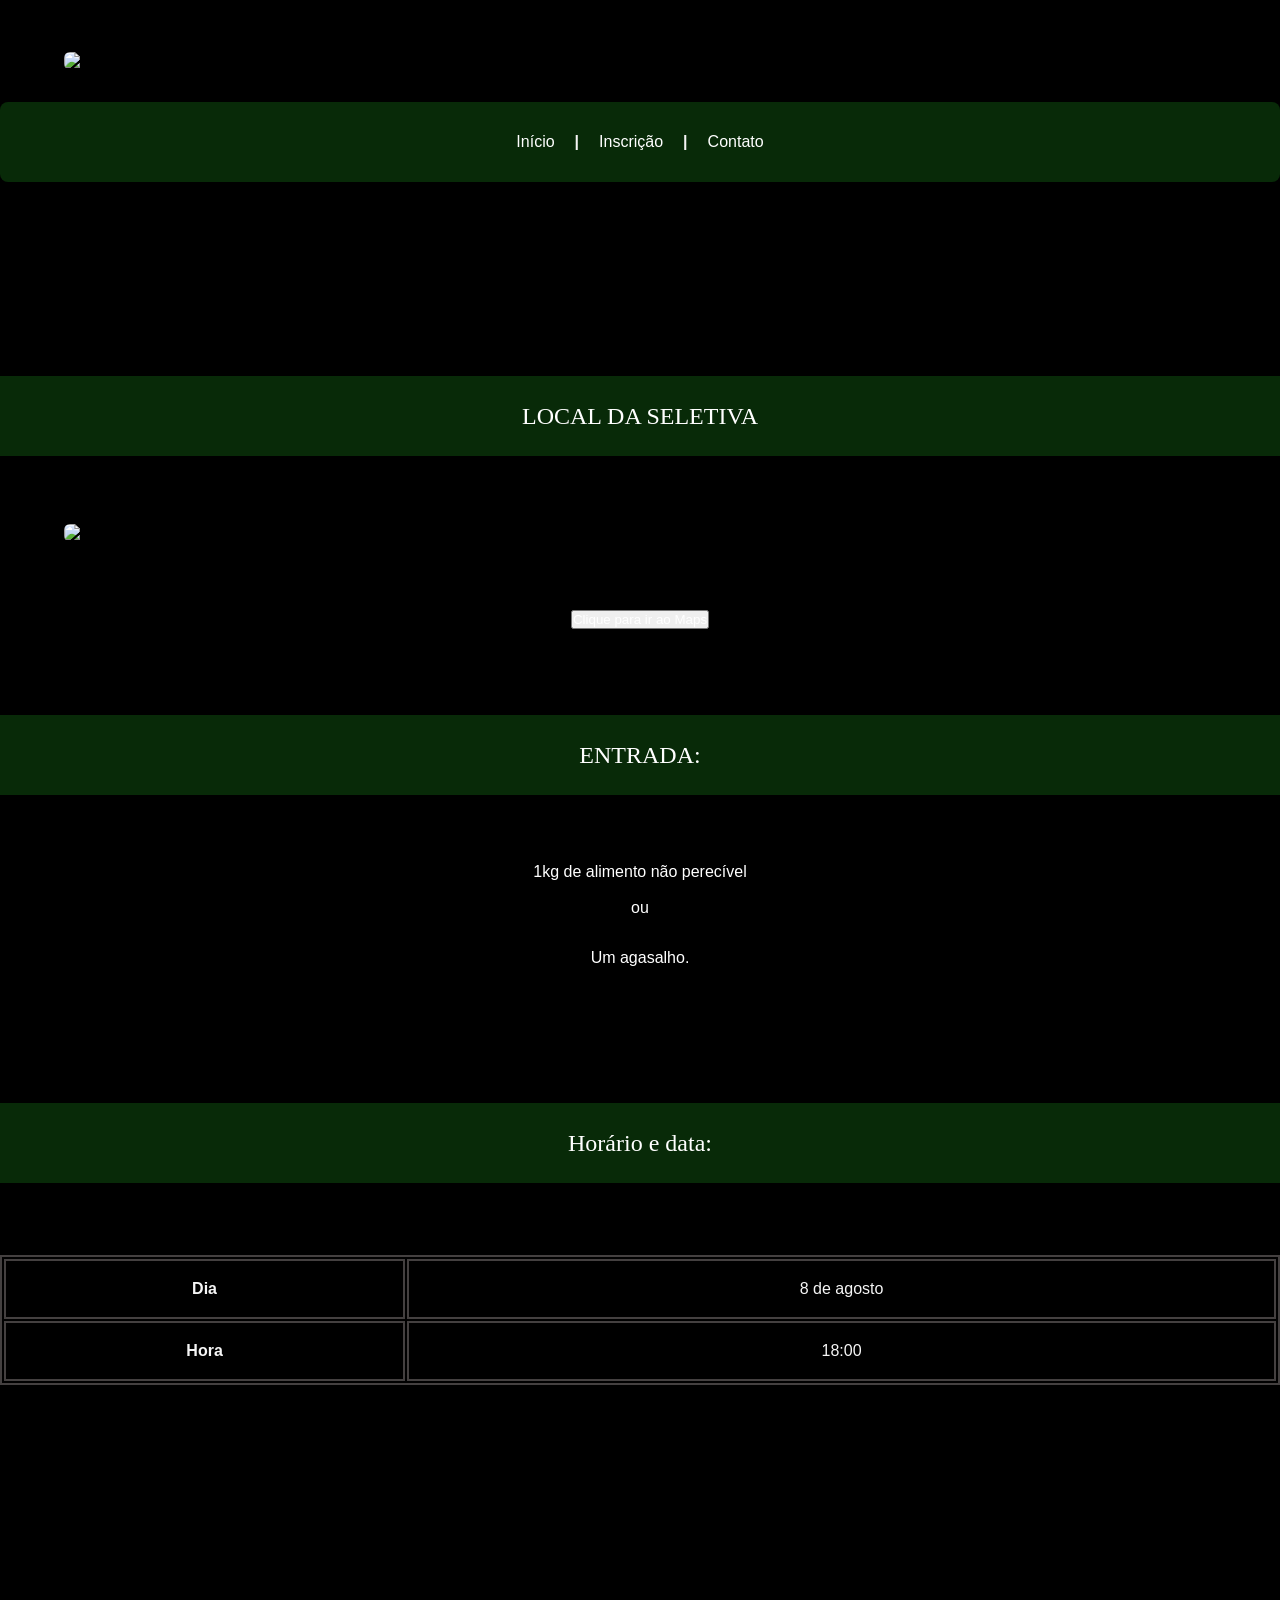
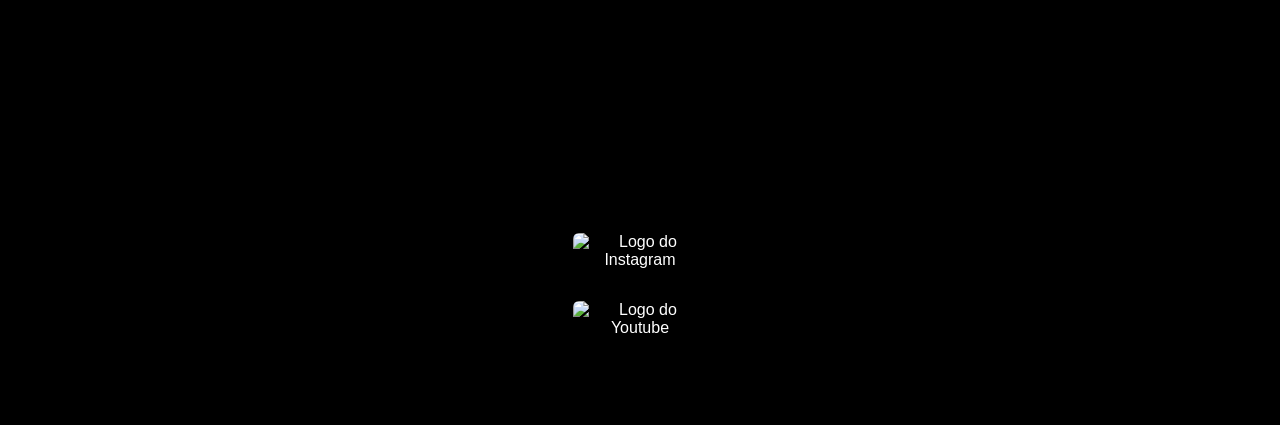
==== informacoes.html @ 6ff8817f "site-evento" ====
<!DOCTYPE html>

<html style="background-color: black;" lang="pt-BR">
    <head>
        <meta charset="utf-8">
        <meta name="viewport" content="width=device-width, initial-scale=1.0">
        <meta name="description" content="Página de informações sobre a seletiva de rap da Batalha da Junção em Rio Grande, RS.">
        <link rel="preconnect" href="https://fonts.googleapis.com">
        <link rel="preconnect" href="https://fonts.gstatic.com" crossorigin>
        <link href="https://fonts.googleapis.com/css2?family=Alfa+Slab+One&family=Alumni+Sans:ital,wght@0,100..900;1,100..900&family=Cinzel:wght@400..900&family=Oswald:wght@200..700&family=Rajdhani:wght@300;400;500;600;700&family=Rubik+Spray+Paint&display=swap" rel="stylesheet">
        <title>Informações sobre a Seletiva BDJ</title>

        <link 
        rel="stylesheet"
        href="style.css">
    </head>

    <body>    
        <header>

            <img src="img/batalhajuncaologo2.png" width="150" height="auto" alt="Logo Batalha da Junção">

            <nav>    
                        
                            <a href="../Site_evento/index.html">Início</a>                    
                        <b>|</b>
                            <a href="../Site_evento/inscricao.html">Inscrição</a>
                        <b>|</b>
                            <a href="#contato">Contato</a>

            </nav>
             
            <div>
                <small>© 2026 Lucca Menestrino. Todos os direitos reservados.</small>
            </div>
        </header>

            <br><br><br><br>  <br><br><br><br>

            <section id="informaçoes">

            <div>
                <h1>LOCAL DA SELETIVA</h1>
            </div>

                <br><br>

                <img src="img/vila-junçao.png" width="auto" height="auto" alt="Localização do evento no Google Maps">

                <br><br>

                <button type="button">
                <a href="https://search.brave.com/maps/place/loc4BXCLFGKDAZAMBQLO3C3CQD2KYB5RSS7IAAAAAAA%3D?bbox=-52.119%2C-32.049%2C-52.118%2C-32.049">Clique para ir ao Maps</a>
                </button>
            </div>

                <br><br><br><br>

            
                <div>
                <h1>ENTRADA:</h1>
                </div>

                <br><br>

                <ul>
                    <li><p>1kg de alimento não perecível <br><br>ou</p></li>
                    <li><p>Um agasalho.</p></li>
                </ul>
            </div>

            <br><br><br><br>

            <div>
                <table border="2">
                    
                    <div>
                    <h1>Horário e data:</h1>
                    </div>

                    <br><br><br><br>
                    
                    <tbody>
                    <tr>
                        <td colspan="2"><strong>Dia</strong></td>
                        <td colspan="2">8 de agosto</td>
                    </tr>

                    <tr>
                        <td colspan="2">
                            <strong>Hora</strong>
                        </td>
                        <td colspan="2">18:00</td>
                    </tr>
                    </tbody>
                </table>
            </div>
        </section>

        <br><br><br><br> <br><br><br><br> <br><br><br><br> <br><br><br><br> <br><br><br><br>

        <footer>
        <section id="contato">
            <aside>
            <a href="https://www.instagram.com/" target="_blank"><img class="img2" src="img/instagramlogo.png" width="40" height="auto" alt="Logo do Instagram"></a>
            <a href="https://www.youtube.com/" target="_blank"><img class="img2" src="img/youtube-logo.webp" width="40" height="auto" alt="Logo do Youtube"></a>
            </aside>
        </section>
        </footer>
    </body>
</html>
---- style.css ----
:root {
    /* --fonte-banner: "Cinzel", serif;
    --fonte-titulo: "Oswald", sans-serif;
    --fonte-sub-titulo: "Alumni Sans", sans-serif;
    --fonte-paragrafo-descritivo: "Cinzel", serif;
    --fonte-paragrafo: "Cinzel", serif;
    --fonte-cabecalho: "Rajdhani", sans-serif; */

    --fonte-titulo: "Idiqlat", serif;;
    --fonte-cards-titulo: "Libertinus Keyboard", system-ui;
    --fonte-texto: "Poiret One", sans-serif;
    --fonte-detalhe: "Geo", sans-serif;

    --fonte-expessura-titulo: 400;
    --fonte-expessura-cards-titulo: 400;
    --fonte-expessura-texto: 400;
    --fonte-expessura-detalhe: 400;

    --fonte-estilo-titulo: uppercase;
    --fonte-estilo-cards-titulo: normal;
    --fonte-estilo-texto: normal;
    --fonte-estilo-detalhe: normal;

    --espacamento-sm: 16px;
    --espacamento-m: 32px;
    --espacamento-bg: 48px;

    --cor-de-fundo: #04030d;
    --cor-cards: rgb(8, 42, 8);
    --cor-da-borda: rgb(68, 64, 64);
}

* {
    box-sizing: border-box;
    margin: 0;
    padding: 0;
    /* border: 1px solid red; */
}

html, body {
    width: 100%;
    height: 100%;
}

body {
    text-align: center;
    
}

nav {
    display: flex;
    justify-content: center;
    align-items: center;
    gap: 20px;
    background-color: var(--cor-cards);
    height: 80px;
    border-radius:8px;
    font-family: var(--fonte-detalhe);
    font-weight: var(--fonte-expessura-detalhe);
    font-style: var(--fonte-estilo-detalhe);
    max-width: 100%;
}

a {
    text-decoration: none; 
    color: white;
    font-family: var(--fonte-texto);
    font-weight: var(--fonte-expessura-texto);
    font-style: var(--fonte-estilo-texto);
}


b {
    color: whitesmoke; 
}

header {
    text-align: center; 
    padding-top: 20px;
}

img {
    display: block; 
    margin: 0 auto;
    border-radius: 6px;
    margin-top: var(--espacamento-m);
    margin-bottom: var(--espacamento-m);
}

.img-logo {
    width: 100px;
    height: auto;
}

.img-creditos {
    width: 60px;
    height: auto;
}

h1, h2, h3 {
    color: white;
    margin-top: var(--espacamento-m);
    text-shadow: 1px black;
}

h1, h2 {
    display: flex;
    justify-content: center;
    align-items: center;
    background-color: var(--cor-cards);
    font-family: var(--fonte-titulo);
    font-weight: var(--fonte-expessura-titulo);
    font-style: var(--fonte-expessura-titulo);
    height: 80px;
    
}

h3 {
    font-family: var(--fonte-cards-titulo);
    font-weight: var(--fonte-expessura-detalhe);
    font-style: var(--fonte-expessura-detalhe);
}

p {
    font-family: var(--fonte-texto);
    font-weight: var(--fonte-expessura-texto);
    font-style: var(--fonte-expessura-texto);
    
    margin-top: var(--espacamento-m);
    margin-bottom: var(--espacamento-m);
    color: white;
}

.descricao {
    font-size: 16px;
    color: gray;
}

abbr {
    text-decoration: none;
}

#sobre {
    margin-top: var(--espacamento-bg);
    margin-bottom: var(--espacamento-bg);
}

.titulo h1, h2 {
    display: flex;
    align-items: center;
    height: 50px;
    background-color: black;
}

#sobre h1, h2 {
    margin-top: 0;
    margin-bottom: 0;
}

#sobre .formulario {
    margin-top: var(--espacamento-bg);
}

form {
    color: goldenrod;
    display: flex;
    justify-content: center;
    gap: 20px;
    margin-top: var(--espacamento-m);
}

span {
    color: goldenrod;
}

tr {
    height: 60px;
}

table {
    color: whitesmoke;
    width: 100%;
    max-width: 100%;
    font-family: var(--fonte-detalhe);
    font-weight: var(--fonte-expessura-detalhe);
    font-style: var(--fonte-estilo-detalhe);
}

table, th, td {
    border: 2px solid var(--cor-da-borda);
}

#palestrantes span {
    font-size: larger;
}

#premiacao {
    margin-top: var(--espacamento-bg);
    margin-bottom: var(--espacamento-bg);
}

footer {
    display: flex;
    justify-content: space-around;
    flex-wrap: wrap;
    height: 280px;
    gap: 20px;
    align-items: center;
    border-radius: 8px;
    max-width: 100%;
}

.footer-superior a {
    font-size: 80%;
}

.rodape {
    background-color: var(--cor-cards);
    max-width: 100%;
    width: 100%;
}

@media (max-width: 768px) {
    img {
        width: 80%;
    }

    footer {
        height: 280px;
    }

}

@media (min-width: 768px) {
    img {
        width: 90%;
        height: auto;
    }
}
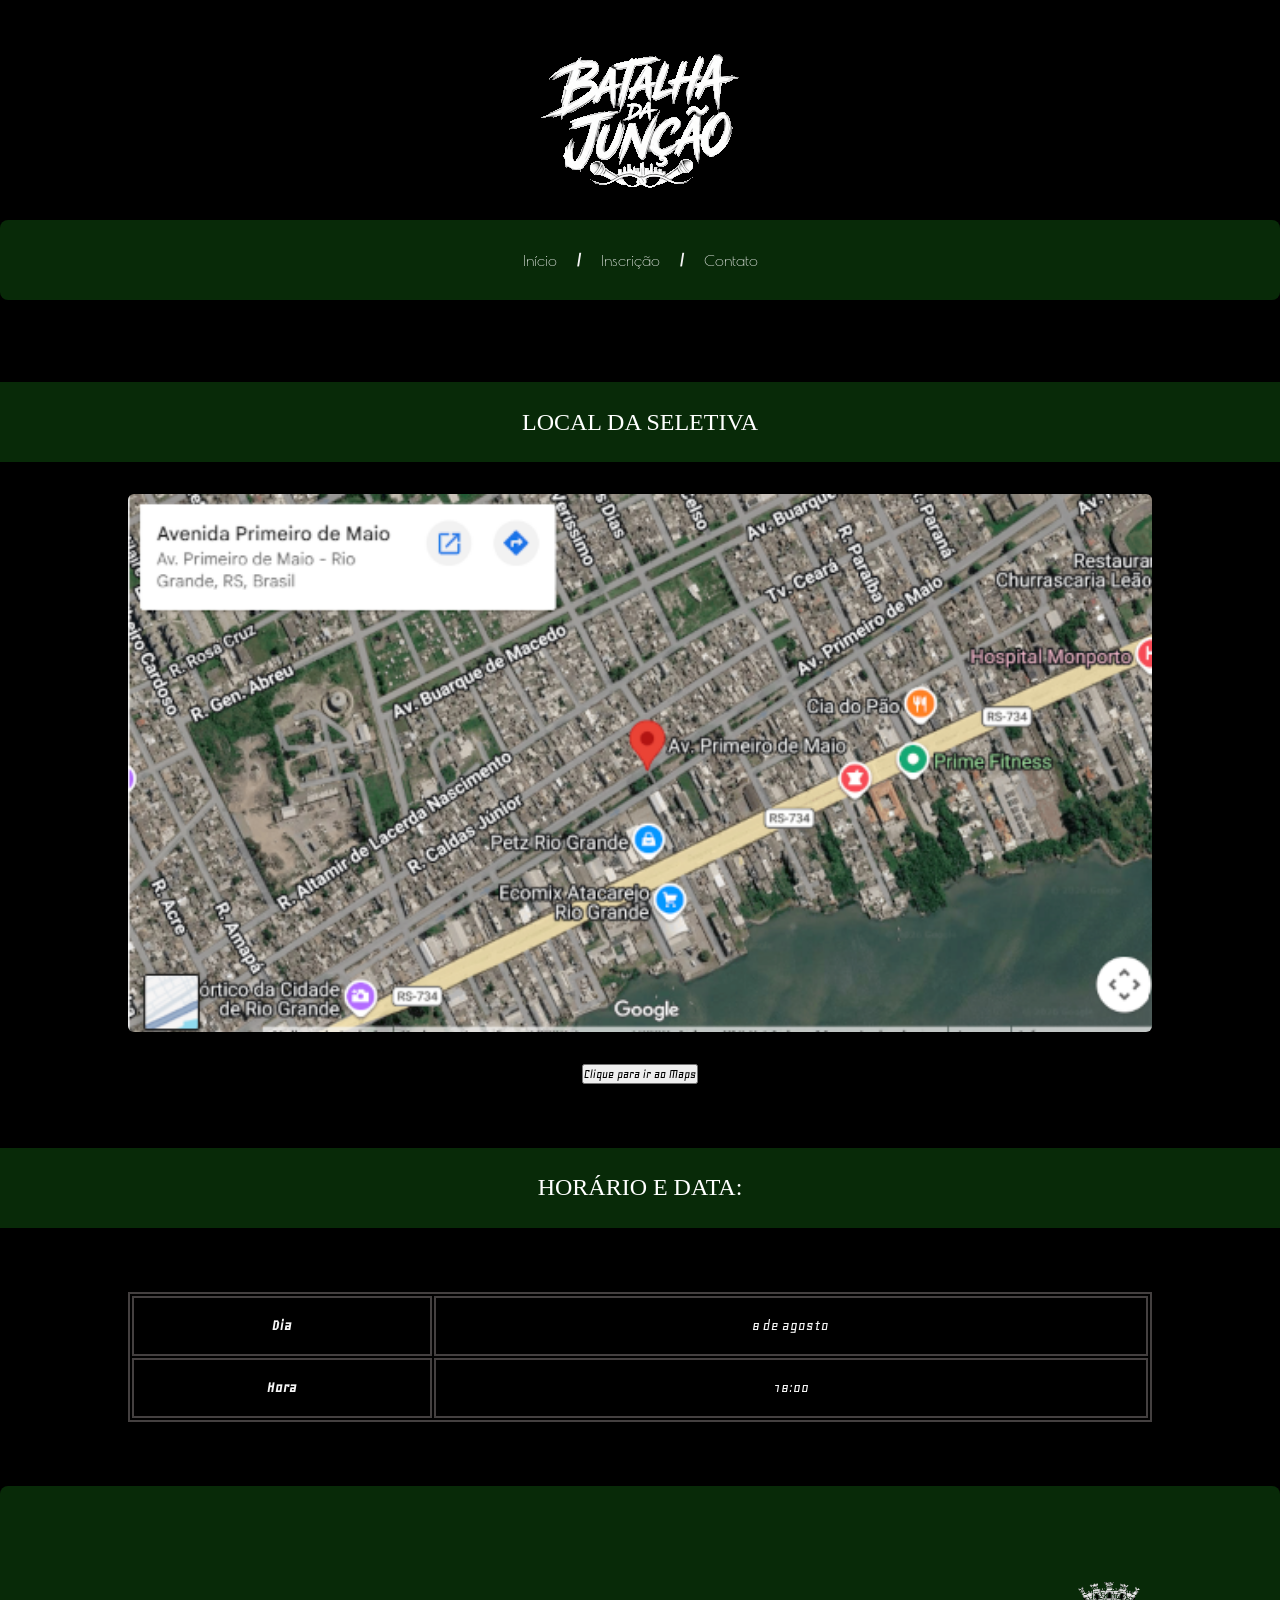
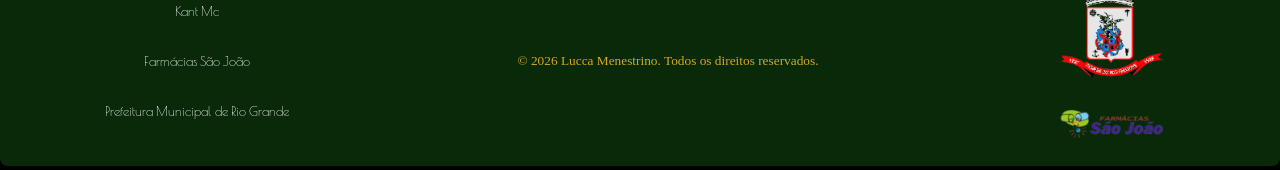
==== commit d84d0ed4: "++ajustes" ====
--- a/informacoes.html
+++ b/informacoes.html
@@ -1,86 +1,70 @@
 <!DOCTYPE html>
 
 <html style="background-color: black;" lang="pt-BR">
-    <head>
-        <meta charset="utf-8">
-        <meta name="viewport" content="width=device-width, initial-scale=1.0">
-        <meta name="description" content="Página de informações sobre a seletiva de rap da Batalha da Junção em Rio Grande, RS.">
-        <link rel="preconnect" href="https://fonts.googleapis.com">
-        <link rel="preconnect" href="https://fonts.gstatic.com" crossorigin>
-        <link href="https://fonts.googleapis.com/css2?family=Alfa+Slab+One&family=Alumni+Sans:ital,wght@0,100..900;1,100..900&family=Cinzel:wght@400..900&family=Oswald:wght@200..700&family=Rajdhani:wght@300;400;500;600;700&family=Rubik+Spray+Paint&display=swap" rel="stylesheet">
-        <title>Informações sobre a Seletiva BDJ</title>
 
-        <link 
-        rel="stylesheet"
-        href="style.css">
-    </head>
+<head>
+    <meta charset="utf-8">
+    <meta name="viewport" content="width=device-width, initial-scale=1.0">
+    <meta name="description"
+        content="Página de informações sobre a seletiva de rap da Batalha da Junção em Rio Grande, RS.">
+    <link rel="preconnect" href="https://fonts.googleapis.com">
+    <link rel="preconnect" href="https://fonts.gstatic.com" crossorigin>
+    <link
+        href="https://fonts.googleapis.com/css2?family=Geo&family=Idiqlat:wght@200;300;400&family=Libertinus+Keyboard&family=Momo+Trust+Display&family=Poiret+One&display=swap"
+        rel="stylesheet">
+    <title>Informações sobre a Seletiva BDJ</title>
 
-    <body>    
-        <header>
+    <link rel="stylesheet" href="css/style.css">
+</head>
 
-            <img src="img/batalhajuncaologo2.png" width="150" height="auto" alt="Logo Batalha da Junção">
+<body>
+    <header>
 
-            <nav>    
-                        
-                            <a href="../Site_evento/index.html">Início</a>                    
-                        <b>|</b>
-                            <a href="../Site_evento/inscricao.html">Inscrição</a>
-                        <b>|</b>
-                            <a href="#contato">Contato</a>
+        <img class="img-logo" src="img/batalha-juncao-logo.png" width="150" height="auto" alt="Logo Batalha da Junção">
 
-            </nav>
-             
-            <div>
-                <small>© 2026 Lucca Menestrino. Todos os direitos reservados.</small>
-            </div>
-        </header>
+        <nav>
 
-            <br><br><br><br>  <br><br><br><br>
+            <a href="index.html">Início</a>
+            <b>|</b>
+            <a href="inscricao.html">Inscrição</a>
+            <b>|</b>
+            <a href="#contato">Contato</a>
 
-            <section id="informaçoes">
+        </nav>
+
+        <div>
+            <small>© 2026 Lucca Menestrino. Todos os direitos reservados.</small>
+        </div>
+    </header>
+
+    <section id="informacoes">
+
+        <div>
+            <h1>LOCAL DA SELETIVA</h1>
+        </div>
+
+
+        <img src="img/vila-junçao-localizacao-600.png" width="auto" height="auto"
+            alt="Localização do evento no Google Maps">
+
+
+        <button type="button">
+            <a
+                href="https://search.brave.com/maps/place/loc4BXCLFGKDAZAMBQLO3C3CQD2KYB5RSS7IAAAAAAA%3D?bbox=-52.119%2C-32.049%2C-52.118%2C-32.049">Clique
+                para ir ao Maps</a>
+        </button>
+        </div>
+    </section>
+    <section id="data">
+        <div>
 
             <div>
-                <h1>LOCAL DA SELETIVA</h1>
+                <h1>Horário e data:</h1>
             </div>
 
-                <br><br>
 
-                <img src="img/vila-junçao.png" width="auto" height="auto" alt="Localização do evento no Google Maps">
-
-                <br><br>
-
-                <button type="button">
-                <a href="https://search.brave.com/maps/place/loc4BXCLFGKDAZAMBQLO3C3CQD2KYB5RSS7IAAAAAAA%3D?bbox=-52.119%2C-32.049%2C-52.118%2C-32.049">Clique para ir ao Maps</a>
-                </button>
-            </div>
-
-                <br><br><br><br>
-
-            
-                <div>
-                <h1>ENTRADA:</h1>
-                </div>
-
-                <br><br>
-
-                <ul>
-                    <li><p>1kg de alimento não perecível <br><br>ou</p></li>
-                    <li><p>Um agasalho.</p></li>
-                </ul>
-            </div>
-
-            <br><br><br><br>
-
-            <div>
-                <table border="2">
-                    
-                    <div>
-                    <h1>Horário e data:</h1>
-                    </div>
-
-                    <br><br><br><br>
-                    
-                    <tbody>
+            <table>
+                <tbody>
                     <tr>
                         <td colspan="2"><strong>Dia</strong></td>
                         <td colspan="2">8 de agosto</td>
@@ -92,20 +76,46 @@
                         </td>
                         <td colspan="2">18:00</td>
                     </tr>
-                    </tbody>
-                </table>
+                </tbody>
+            </table>
+        </div>
+    </section>
+
+    <footer>
+        <div class="rodape">
+            <div class="footer-superior">
+                <div class="footer-logos">
+                    <aside>
+                        <p><a href="https://www.instagram.com/oficial_kant/" target="_blank">Kant Mc</a></p>
+                        <p><a href="https://www.saojoaofarmacias.com.br/" target="_blank">Farmácias São João</a></p>
+                        <p><a href="https://riogrande.rs.gov.br/" target="_blank">Prefeitura Municipal de Rio
+                                Grande</a>
+                        </p>
+                    </aside>
+                </div>
             </div>
-        </section>
 
-        <br><br><br><br> <br><br><br><br> <br><br><br><br> <br><br><br><br> <br><br><br><br>
+            <div class="credito">
+                <span><small>© 2026 Lucca Menestrino. Todos os direitos reservados.</small></span>
+            </div>
 
-        <footer>
-        <section id="contato">
-            <aside>
-            <a href="https://www.instagram.com/" target="_blank"><img class="img2" src="img/instagramlogo.png" width="40" height="auto" alt="Logo do Instagram"></a>
-            <a href="https://www.youtube.com/" target="_blank"><img class="img2" src="img/youtube-logo.webp" width="40" height="auto" alt="Logo do Youtube"></a>
-            </aside>
-        </section>
-        </footer>
-    </body>
+            <div id="contato" class="footer-inferior">
+                <aside>
+                    <p>
+                        <a href="https://riogrande.rs.gov.br/" target="_blank"><img class="img-creditos"
+                                src="img/icon/rio-grande-icone-128.png" width="128" height="128"
+                                alt="Acessar o site oficial da Prefeitura Municipal de Rio Grande, RS."></a>
+                    </p>
+
+                    <p>
+                        <a href="https://www.saojoaofarmacias.com.br/" target="_blank"><img class="img-creditos"
+                                src="img/icon/farmacia-sao-joao-icone-128.webp" width="128" height="128"
+                                alt="Acessar o site oficial das Farmácias São João."></a>
+                    </p>
+                </aside>
+            </div>
+        </div>
+    </footer>
+</body>
+
 </html>
--- a/css/style.css
+++ b/css/style.css
@@ -0,0 +1,272 @@
+
+:root {
+    /* --fonte-banner: "Cinzel", serif;
+    --fonte-titulo: "Oswald", sans-serif;
+    --fonte-sub-titulo: "Alumni Sans", sans-serif;
+    --fonte-paragrafo-descritivo: "Cinzel", serif;
+    --fonte-paragrafo: "Cinzel", serif;
+    --fonte-cabecalho: "Rajdhani", sans-serif; */
+
+    --fonte-titulo: "Idiqlat", serif;
+    --fonte-cards-titulo: "Libertinus Keyboard", system-ui;
+    --fonte-texto: "Poiret One", sans-serif;
+    --fonte-detalhe: "Geo", sans-serif;
+
+    --fonte-expessura-titulo: 400;
+    --fonte-expessura-cards-titulo: 400;
+    --fonte-expessura-texto: 400;
+    --fonte-expessura-detalhe: 400;
+
+    --fonte-estilo-titulo: uppercase;
+    --fonte-estilo-cards-titulo: normal;
+    --fonte-estilo-texto: normal;
+    --fonte-estilo-detalhe: normal;
+
+    --espacamento-sm: 16px;
+    --espacamento-m: 32px;
+    --espacamento-bg: 48px;
+    --espacamento-bgg: 64px;
+
+    --cor-de-fundo: #04030d;
+    --cor-cards: rgb(8, 42, 8);
+    --cor-da-borda: rgb(68, 64, 64);
+}
+
+* {
+    box-sizing: border-box;
+    margin: 0;
+    padding: 0;
+    /* border: 1px solid red;  */
+}
+
+html, body {
+    width: 100%;
+    height: 100%;
+}
+
+body {
+    text-align: center;
+    
+}
+
+nav {
+    display: flex;
+    justify-content: center;
+    align-items: center;
+    gap: 20px;
+    background-color: var(--cor-cards);
+    height: 80px;
+    border-radius:8px;
+    font-family: var(--fonte-detalhe);
+    font-weight: var(--fonte-expessura-detalhe);
+    font-style: var(--fonte-estilo-detalhe);
+    max-width: 100%;
+}
+
+a {
+    text-decoration: none; 
+    color: white;
+    font-family: var(--fonte-texto);
+    font-weight: var(--fonte-expessura-texto);
+    font-style: var(--fonte-estilo-texto);
+}
+
+button a {
+    font-family: var(--fonte-detalhe);
+    font-weight: var(--fonte-detalhe);
+    font-style: var(--fonte-estilo-detalhe);
+    color: black;
+}
+
+
+b {
+    color: whitesmoke; 
+}
+
+header {
+    text-align: center; 
+    padding-top: 20px;
+}
+
+img {
+    display: block; 
+    margin: 0 auto;
+    border-radius: 6px;
+    margin-top: var(--espacamento-m);
+    margin-bottom: var(--espacamento-m);
+}
+
+.img-logo {
+    width: auto;
+    height: auto;
+}
+
+.icones {
+    width: 64;
+    height: 64;
+}
+
+.img-creditos {
+    width: 64;
+    height: 64;
+}
+
+h1, h2, h3 {
+    color: white;
+    margin-top: var(--espacamento-m);
+    text-shadow: 1px black;
+}
+
+h1, h2 {
+    display: flex;
+    justify-content: center;
+    align-items: center;
+    background-color: var(--cor-cards);
+    font-family: var(--fonte-titulo);
+    font-weight: var(--fonte-expessura-titulo);
+    font-style: var(--fonte-expessura-titulo);
+    height: 80px;
+    text-transform: uppercase;
+    
+}
+
+h3 {
+    font-family: var(--fonte-cards-titulo);
+    font-weight: var(--fonte-expessura-detalhe);
+    font-style: var(--fonte-expessura-detalhe);
+}
+
+p {
+    font-family: var(--fonte-texto);
+    font-weight: var(--fonte-expessura-texto);
+    font-style: var(--fonte-expessura-texto);
+    margin-top: var(--espacamento-m);
+    margin-bottom: var(--espacamento-m);
+    color: white;
+}
+
+.descricao {
+    font-size: 16px;
+    color: gray;
+}
+
+abbr {
+    text-decoration: none;
+}
+
+.titulo h1, h2 {
+    display: flex;
+    align-items: center;
+    height: 50px;
+    background-color: black;
+}
+
+#sobre h1, h2 {
+    margin-top: 0;
+    margin-bottom: 0;
+}
+
+#sobre .formulario {
+    margin-top: var(--espacamento-bg);
+}
+
+form {
+    color: goldenrod;
+    display: flex;
+    justify-content: center;
+    gap: 20px;
+    margin-top: var(--espacamento-m);
+}
+
+span {
+    color: goldenrod;
+}
+
+tr {
+    height: 60px;
+}
+
+table {
+    margin: 0 auto;
+    color: whitesmoke;
+    width: 80%;
+    max-width: 100%;
+    font-family: var(--fonte-detalhe);
+    font-weight: var(--fonte-expessura-detalhe);
+    font-style: var(--fonte-estilo-detalhe);
+}
+
+table, th, td {
+    border: 2px solid var(--cor-da-borda);
+}
+
+#palestrantes span {
+    font-size: larger;
+}
+
+footer .rodape {
+    display: flex;
+    justify-content: space-around;
+    flex-wrap: wrap;
+    height: 280px;
+    gap: 20px;
+    align-items: center;
+    border-radius: 8px;
+    max-width: 100%;
+    width: 100%;
+    background-color: var(--cor-cards);
+}
+
+.footer-superior a {
+    font-size: 80%;
+}
+
+@media (max-width: 768px) {
+    img {
+        width: 80%;
+    }
+
+    .img-creditos {
+        width: 50%;
+        height: auto;
+    }
+
+    footer .rodape {
+        height: 500px;
+    }
+
+}
+
+@media (min-width: 448px) {
+    footer .rodape {
+        flex-direction: row;
+    }
+}
+
+@media  (max-width: 650px) {
+     footer .rodape {
+        flex-direction: column;
+    }
+}
+
+@media (min-width: 768px) {
+    img {
+        width: 80%;
+        height: auto;
+    }
+}
+
+
+#contato,
+#palestrantes,
+#informacoes,
+#sobre,
+#premiacao,
+#data {
+    margin-top: var(--espacamento-bgg);
+    margin-bottom: var(--espacamento-bgg);
+}
+
+#data h1 {
+    margin-bottom: var(--espacamento-bgg);
+}
